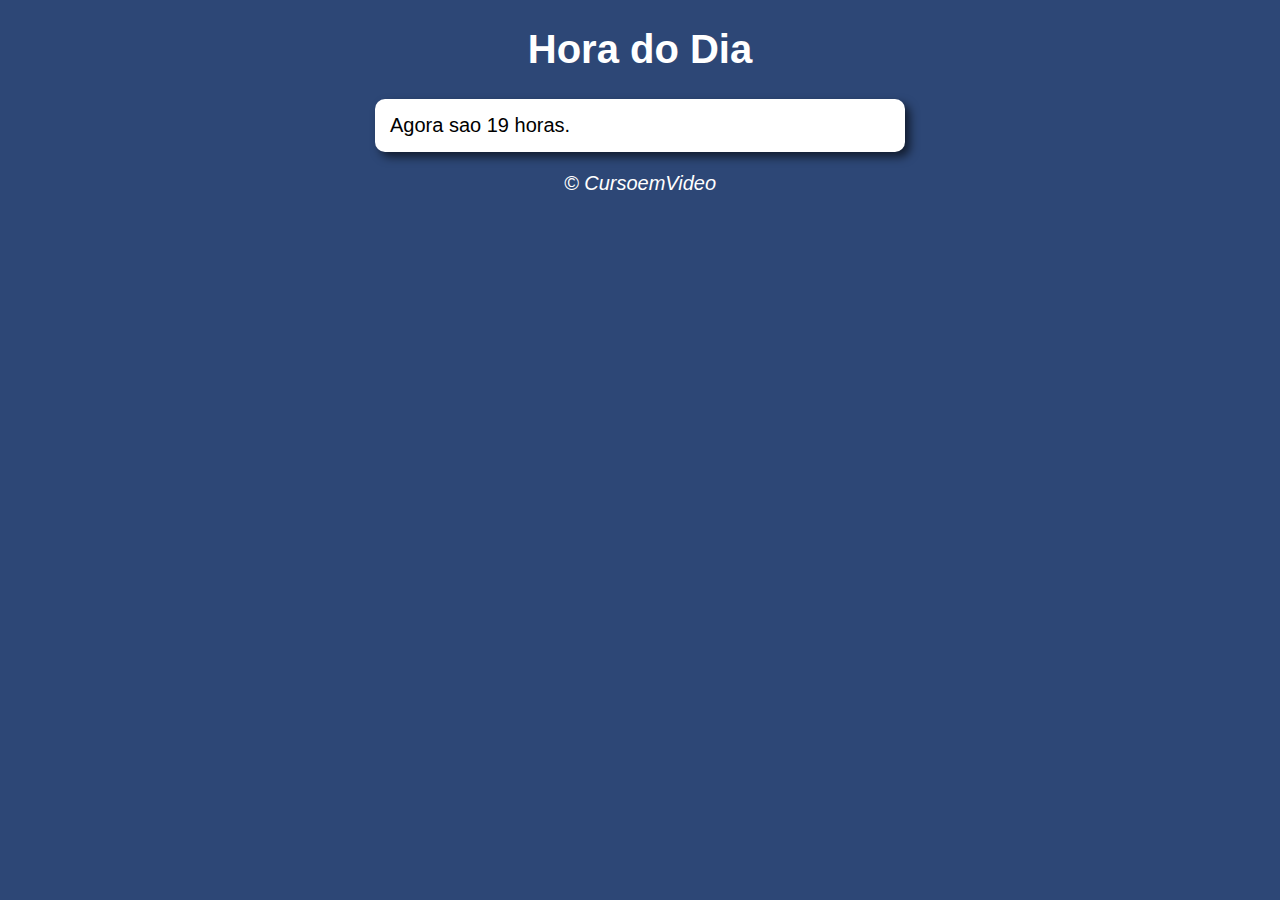
==== Aula12EX/EX014/index.html @ 858c2cce "atualização aulas" ====
<!DOCTYPE html>
<html lang="pt-br">
<head>
    <meta charset="UTF-8">
    <meta http-equiv="X-UA-Compatible" content="IE=edge">
    <meta name="viewport" content="width=device-width, initial-scale=1.0">
    <link rel="stylesheet" href="style.css">
    <title>EX 1 hora do dia</title>
</head>
<body>
<header>
    <h1>Hora do Dia</h1>
</header>
    
    <section id="msg">
        <div>
            Aqui aparecera a hora ...
        </div>
        
        <div id="foto">
            <img id="imagem" src="img/fotomanha.png" alt="foto do dia">
        </div>
    </section>
    
<footer>
    <p>&copy; CursoemVideo</p>
</footer>
<script src="script.js"></script>
</body>
</html>
---- Aula12EX/EX014/style.css ----
@charset "UFT-8";

body {
    background-color: rgb(70, 142, 236);
    font: normal 15pt Arial;
}

header {
    color: white;
    text-align: center;
}

section {
    background: white;
    border-radius: 10px;
    padding: 15px;
    width: 500px;
    margin: auto;
    box-shadow: 5px 5px 10px rgba(0, 0, 0, 0.603);
}

div {
    text-align: center;
    padding: 12px;
}

footer {
    color: white;
    text-align: center;
    font-style: italic;
}
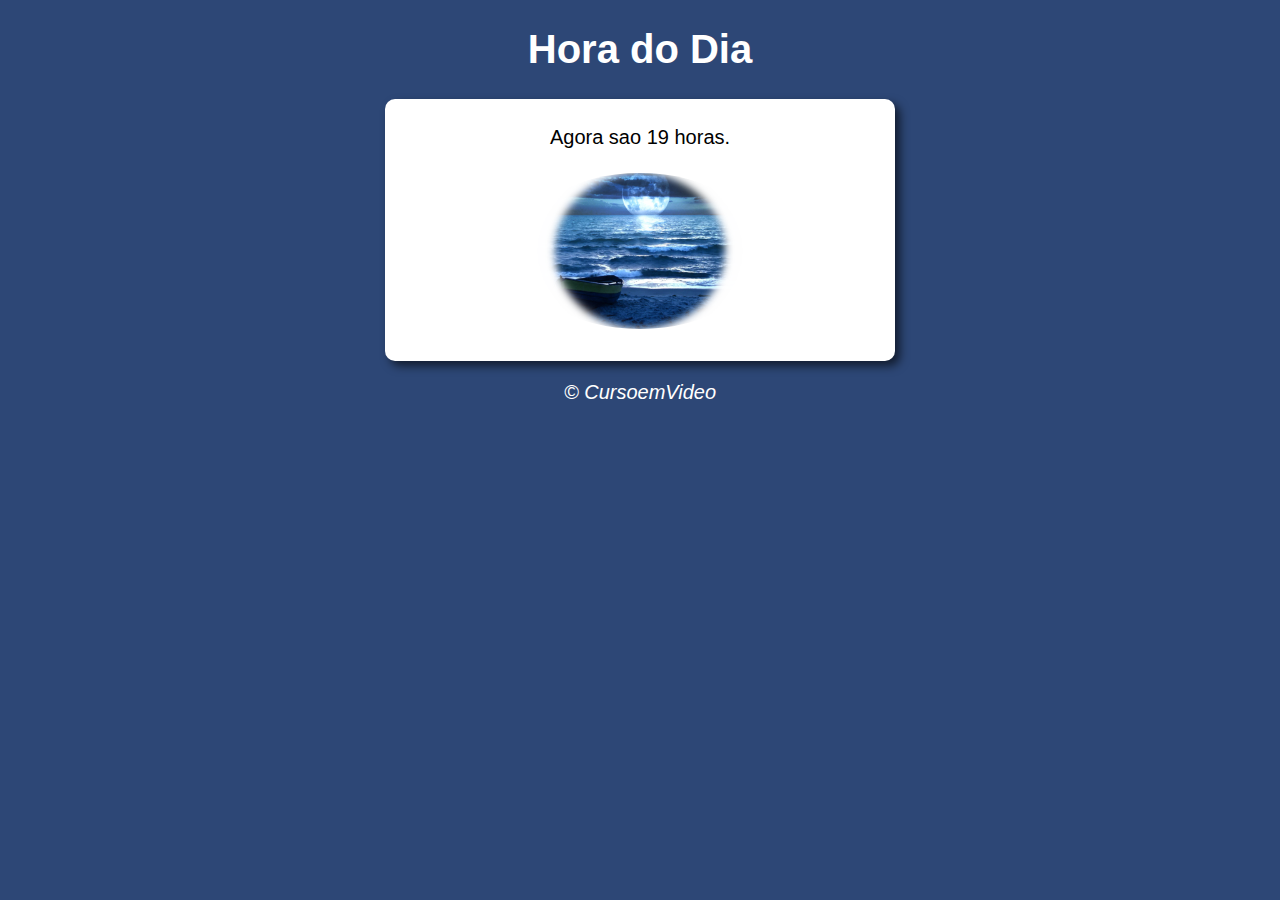
==== commit 870e52fc: "funcionou" ====
--- a/Aula12EX/EX014/index.html
+++ b/Aula12EX/EX014/index.html
@@ -4,21 +4,20 @@
     <meta charset="UTF-8">
     <meta http-equiv="X-UA-Compatible" content="IE=edge">
     <meta name="viewport" content="width=device-width, initial-scale=1.0">
+    <title>hora do dia</title>
     <link rel="stylesheet" href="style.css">
-    <title>EX 1 hora do dia</title>
 </head>
 <body>
 <header>
     <h1>Hora do Dia</h1>
 </header>
-    
-    <section id="msg">
-        <div>
+    <section >
+        <div id="msg">
             Aqui aparecera a hora ...
         </div>
         
         <div id="foto">
-            <img id="imagem" src="img/fotomanha.png" alt="foto do dia">
+            <img id="imagem" src="fotonoite.png" alt="foto do dia" width="250px">
         </div>
     </section>
     
--- a/Aula12EX/EX014/style.css
+++ b/Aula12EX/EX014/style.css
@@ -14,9 +14,13 @@
     background: white;
     border-radius: 10px;
     padding: 15px;
-    width: 500px;
+    width: 480px;
     margin: auto;
     box-shadow: 5px 5px 10px rgba(0, 0, 0, 0.603);
+}
+
+img {
+    border-radius: 50%;
 }
 
 div {
